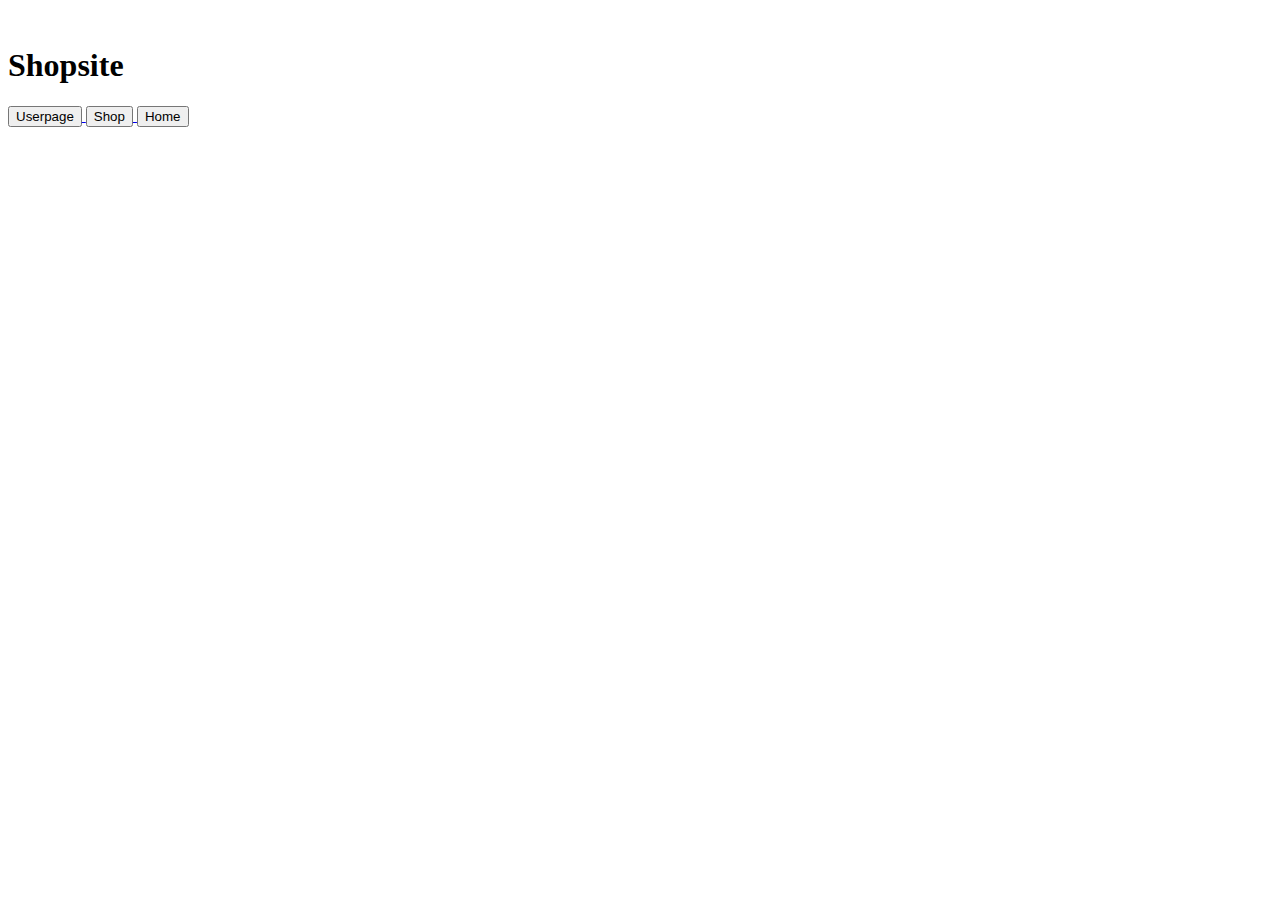
==== Pages/cart.html @ 31ff2d8c "added pages, images, css" ====
<!DOCTYPE html>
<html lang="en">
<head>
    <meta charset="UTF-8">
    <meta name="viewport" content="width=device-width, initial-scale=1.0">
    <link rel="Stylesheet" href="./CSS/Style.css">
    <link rel="Stylesheet" href="../CSS/cart.css">
    <link rel="shortcut icon" href="./Images/favicon-16x16.png" type="image/x-icon">
    <title>Cart</title>
</head>
<body>
    <header>
        <nav>
            <img src="." alt="" class="">
            <h1 class="headingTop">Shopsite</h1>
            <div>
                <a href="./Pages/userpage.html">
                    <button class="navbtn">Userpage</button>
                </a>
                <a href="./Pages/shop.html">
                    <button class="navbtn">Shop</button>
                </a>
                <a href="../Index.html">
                    <button class="navbtn">Home</button>
                </a>
            </div>
        </nav>
    </header>
    <main></main>
    <aside></aside>
    <footer></footer>    
</body>
</html>
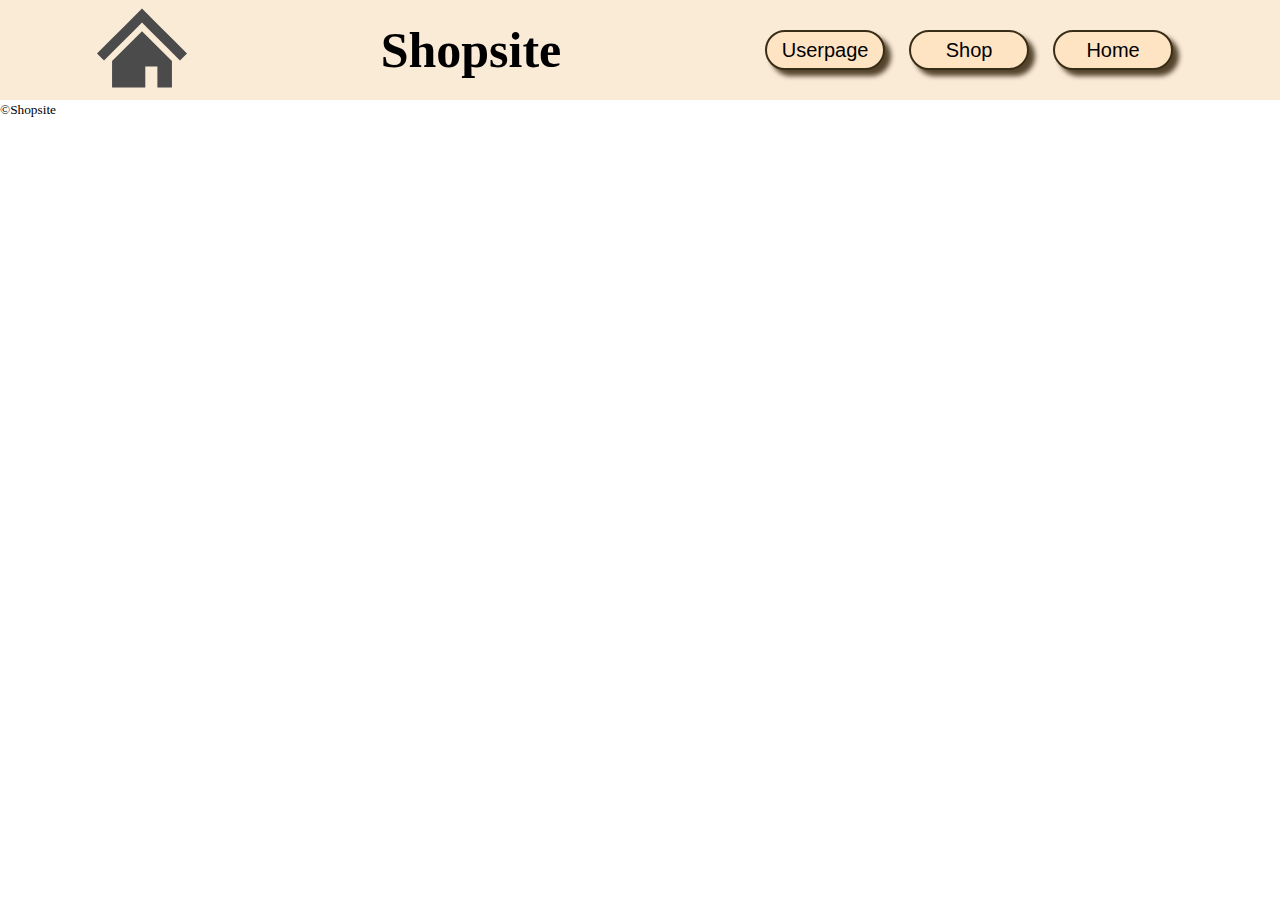
==== commit c1417624: "Color, icon, button" ====
--- a/Pages/cart.html
+++ b/Pages/cart.html
@@ -3,21 +3,21 @@
 <head>
     <meta charset="UTF-8">
     <meta name="viewport" content="width=device-width, initial-scale=1.0">
-    <link rel="Stylesheet" href="./CSS/Style.css">
+    <link rel="Stylesheet" href="../CSS/Style.css">
     <link rel="Stylesheet" href="../CSS/cart.css">
-    <link rel="shortcut icon" href="./Images/favicon-16x16.png" type="image/x-icon">
+    <link rel="shortcut icon" href="../Images/favicon-16x16.png" type="image/x-icon">
     <title>Cart</title>
 </head>
 <body>
     <header>
         <nav>
-            <img src="." alt="" class="">
+            <a href="../Index.html"><img src="../Images/homeicon.svg" alt="" class="Homesvg"></a>
             <h1 class="headingTop">Shopsite</h1>
             <div>
-                <a href="./Pages/userpage.html">
+                <a href="../Pages/userpage.html">
                     <button class="navbtn">Userpage</button>
                 </a>
-                <a href="./Pages/shop.html">
+                <a href="../Pages/shop.html">
                     <button class="navbtn">Shop</button>
                 </a>
                 <a href="../Index.html">
@@ -28,6 +28,10 @@
     </header>
     <main></main>
     <aside></aside>
-    <footer></footer>    
+    <footer>
+        <section class="copyright">
+            <small>&copy;Shopsite</small>
+        </section>
+    </footer>    
 </body>
 </html>--- a/CSS/Style.css
+++ b/CSS/Style.css
@@ -0,0 +1,50 @@
+*{
+    padding: 0%;
+    margin:0%
+}
+/*header*/
+footer .copyright{
+    margin-bottom: auto;
+}
+
+h1{
+    font-size: 50px;
+}
+
+/*button*/
+.navbtn {
+    box-shadow: 6px 6px 5px rgb(85, 68, 45);
+    border: 2px solid rgb(56, 45, 22);
+    border-radius: 50px;
+    background-color: bisque;
+    font-size: 20px;
+    height: 40px;
+    width: 120px;
+    color: black;
+    cursor: pointer;
+    margin: 30px 10px;
+ }
+
+.navbtn:active {
+    box-shadow: 3px 3px 3px rgb(85, 68, 45);
+}
+
+nav {
+    height: 100px;
+    position: sticky;
+    top: 0;
+    background-color: antiquewhite;
+    display: flex;
+    flex-direction: row;
+    justify-content: space-around;
+    align-items: center;
+}
+
+a {
+    text-decoration: none;
+}
+
+/*icon*/
+.Homesvg{
+    width: 90px;
+}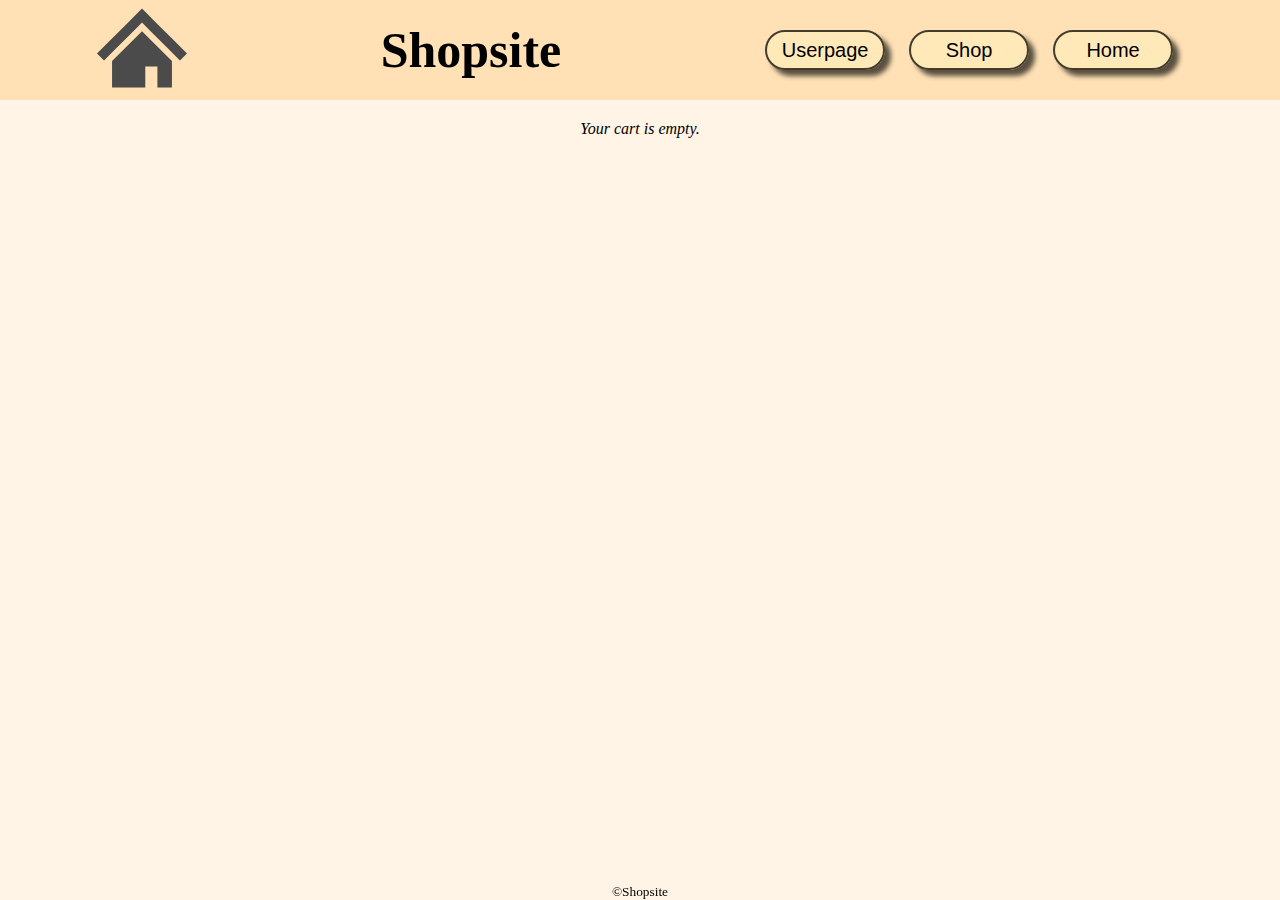
==== commit e3b03d5b: "shop" ====
--- a/Pages/cart.html
+++ b/Pages/cart.html
@@ -26,8 +26,9 @@
             </div>
         </nav>
     </header>
-    <main></main>
-    <aside></aside>
+    <main>        
+        <em>Your cart is empty.</em>
+    </main>
     <footer>
         <section class="copyright">
             <small>&copy;Shopsite</small>
--- a/CSS/Style.css
+++ b/CSS/Style.css
@@ -3,37 +3,33 @@
     margin:0%
 }
 /*header*/
-footer .copyright{
-    margin-bottom: auto;
-}
-
 h1{
     font-size: 50px;
 }
 
 /*button*/
 .navbtn {
-    box-shadow: 6px 6px 5px rgb(85, 68, 45);
-    border: 2px solid rgb(56, 45, 22);
+    box-shadow: 6px 6px 5px #000000a6;
+    border: 2px solid rgb(65, 60, 44);
     border-radius: 50px;
-    background-color: bisque;
+    background-color: rgba(255, 237, 187, 0.651);
     font-size: 20px;
     height: 40px;
     width: 120px;
-    color: black;
+    color: hsl(0, 0%, 0%);
     cursor: pointer;
     margin: 30px 10px;
  }
 
 .navbtn:active {
-    box-shadow: 3px 3px 3px rgb(85, 68, 45);
+    box-shadow: 3px 3px 4px rgba(0, 0, 0, 0.700);
 }
 
 nav {
     height: 100px;
     position: sticky;
     top: 0;
-    background-color: antiquewhite;
+    background-color: hsla(36, 100%, 80%, 0.637);
     display: flex;
     flex-direction: row;
     justify-content: space-around;
@@ -47,4 +43,15 @@
 /*icon*/
 .Homesvg{
     width: 90px;
-}+}
+
+.copyright{
+    text-align: center;
+    position: fixed;
+    bottom: 0;
+    width: 100%;
+  }
+
+ body{
+    background-color: rgb(255, 244, 230);
+  }--- a/CSS/cart.css
+++ b/CSS/cart.css
@@ -0,0 +1,5 @@
+
+main{
+    margin: 20px;
+    text-align: center;
+}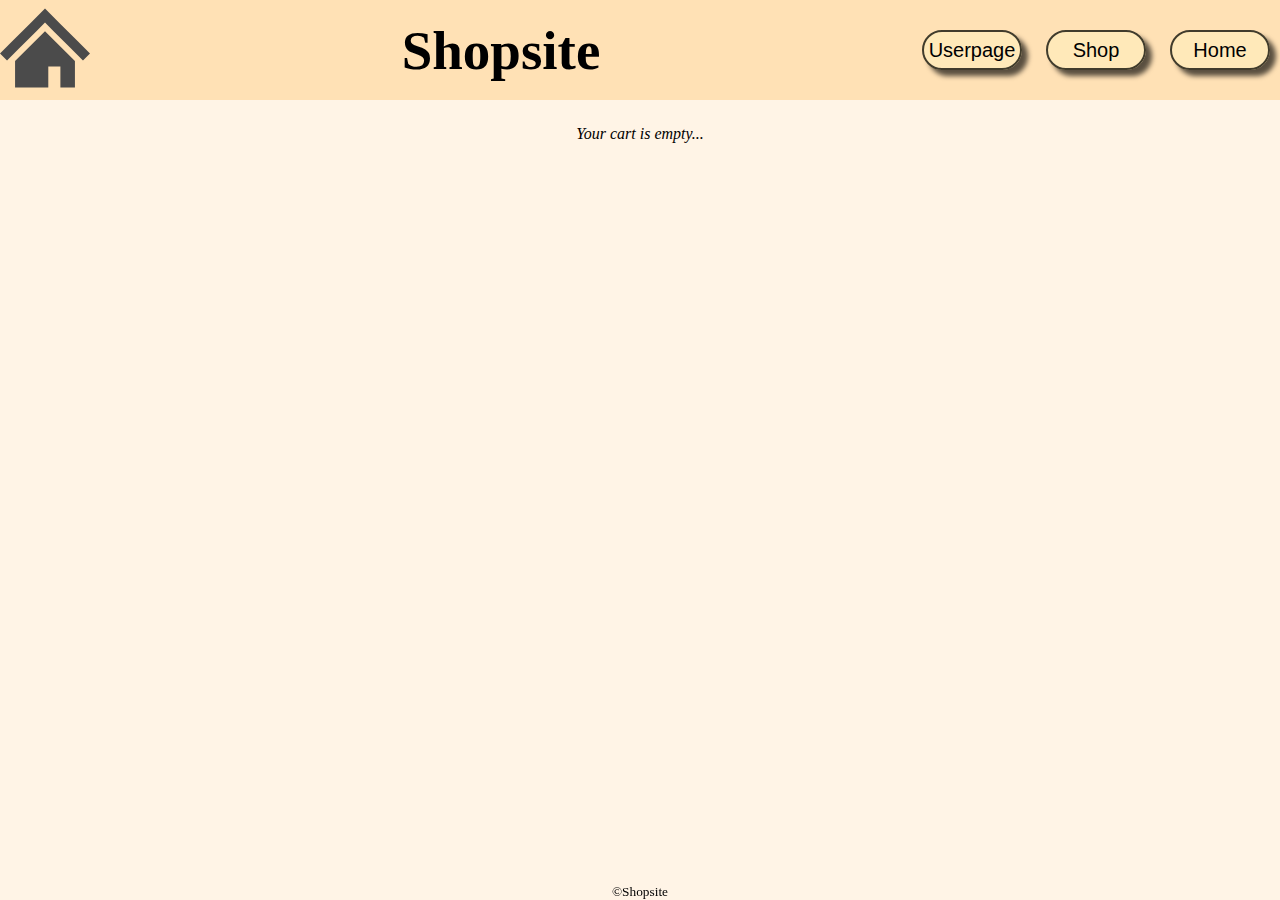
==== commit c8af5679: "check" ====
--- a/Pages/cart.html
+++ b/Pages/cart.html
@@ -27,7 +27,7 @@
         </nav>
     </header>
     <main>        
-        <em>Your cart is empty.</em>
+        <em>Your cart is empty...</em>
     </main>
     <footer>
         <section class="copyright">
--- a/CSS/Style.css
+++ b/CSS/Style.css
@@ -4,23 +4,24 @@
 }
 /*header*/
 h1{
-    font-size: 50px;
+    font-size: 55px;
 }
 
 /*button*/
-.navbtn {
-    box-shadow: 6px 6px 5px #000000a6;
-    border: 2px solid rgb(65, 60, 44);
-    border-radius: 50px;
-    background-color: rgba(255, 237, 187, 0.651);
-    font-size: 20px;
-    height: 40px;
-    width: 120px;
-    color: hsl(0, 0%, 0%);
-    cursor: pointer;
-    margin: 30px 10px;
- }
-
+@media screen and (min-width: 800px) {
+    .navbtn {
+        box-shadow: 6px 6px 5px #000000a6;
+        border: 2px solid rgb(65, 60, 44);
+        border-radius: 20px;
+        background-color: rgba(255, 237, 187, 0.651);
+        font-size: 20px;
+        height: 40px;
+        width: 100px;
+        color: hsl(0, 0%, 0%);
+        cursor: pointer;
+        margin: 30px 10px;
+    }
+}
 .navbtn:active {
     box-shadow: 3px 3px 4px rgba(0, 0, 0, 0.700);
 }
@@ -32,7 +33,7 @@
     background-color: hsla(36, 100%, 80%, 0.637);
     display: flex;
     flex-direction: row;
-    justify-content: space-around;
+    justify-content: space-between;
     align-items: center;
 }
 
--- a/CSS/cart.css
+++ b/CSS/cart.css
@@ -1,5 +1,5 @@
 
 main{
-    margin: 20px;
+    margin: 25px;
     text-align: center;
 }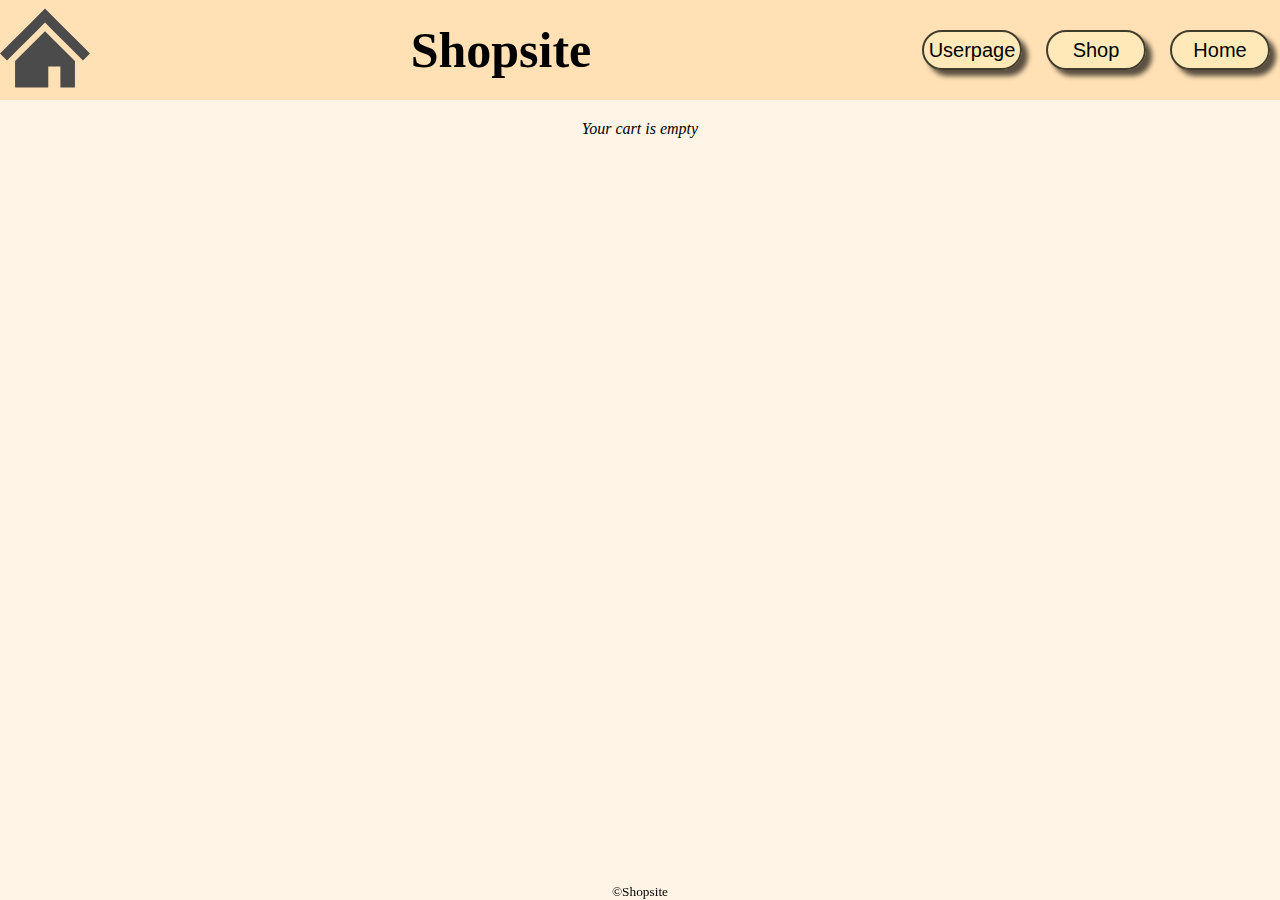
==== commit 727f8761: "check" ====
--- a/Pages/cart.html
+++ b/Pages/cart.html
@@ -27,7 +27,7 @@
         </nav>
     </header>
     <main>        
-        <em>Your cart is empty...</em>
+        <em>Your cart is empty</em>
     </main>
     <footer>
         <section class="copyright">
--- a/CSS/Style.css
+++ b/CSS/Style.css
@@ -4,7 +4,7 @@
 }
 /*header*/
 h1{
-    font-size: 55px;
+    font-size: 50px;
 }
 
 /*button*/
--- a/CSS/cart.css
+++ b/CSS/cart.css
@@ -1,5 +1,5 @@
 
 main{
-    margin: 25px;
+    margin: 20px;
     text-align: center;
 }